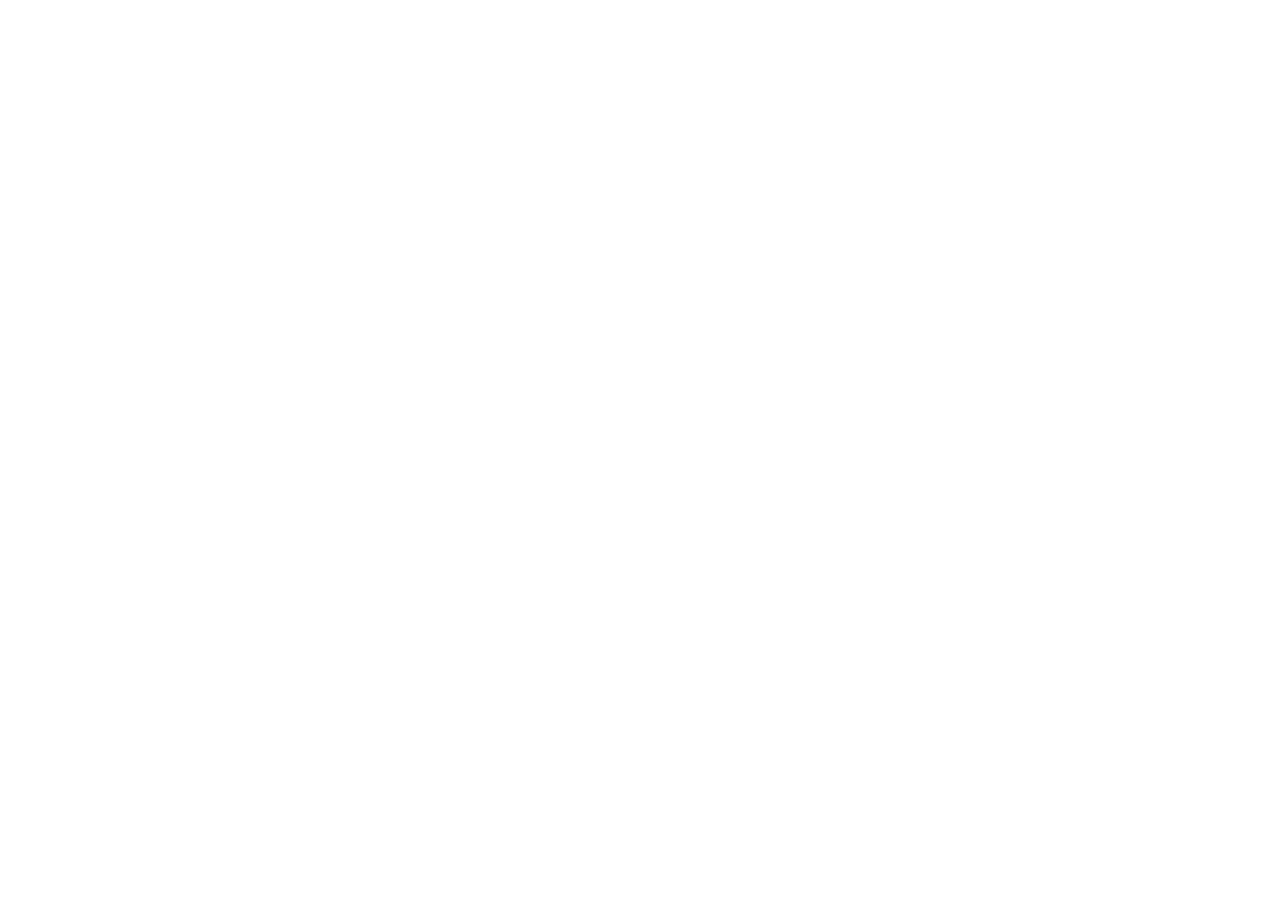
==== index.html @ 24911434 "Add files via upload" ====
<!DOCTYPE html>
<html lang="en">
<head>
<title> rel="stylesheet" type="text/css" href="styles.css">
</head>
<body>

<h3>Configuration JSON</h3>
<textarea id="configuration"></textarea>

<script src="postmonger.js"></script>
<script src="activity.js"></script>

</body>
</html>
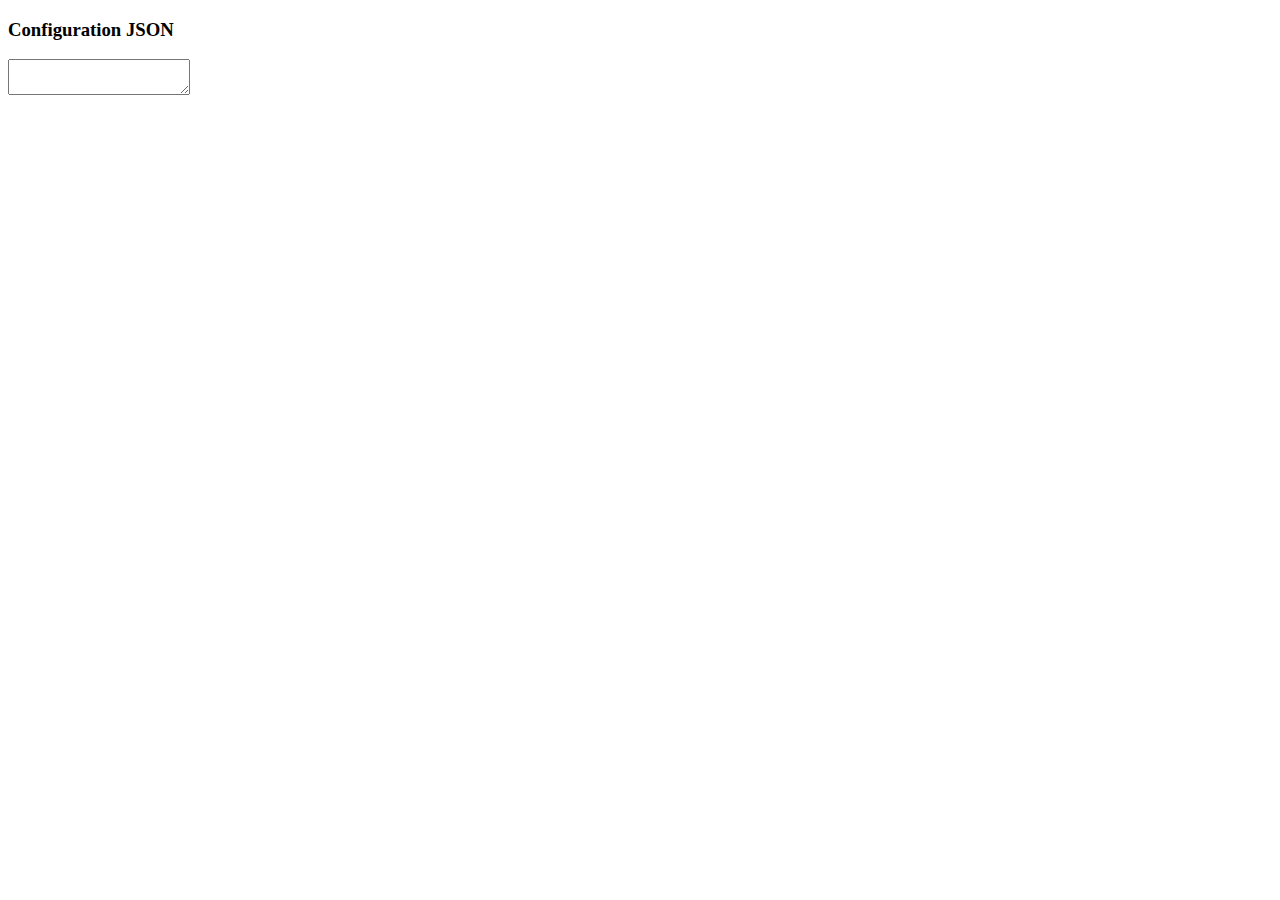
==== commit 890c7357: "Add files via upload" ====
--- a/index.html
+++ b/index.html
@@ -1,7 +1,8 @@
 <!DOCTYPE html>
 <html lang="en">
 <head>
-<title> rel="stylesheet" type="text/css" href="styles.css">
+<title> Simple Journey Builder Activity </title>
+<link rel="stylesheet" type="text/css" href="styles.css">
 </head>
 <body>
 
